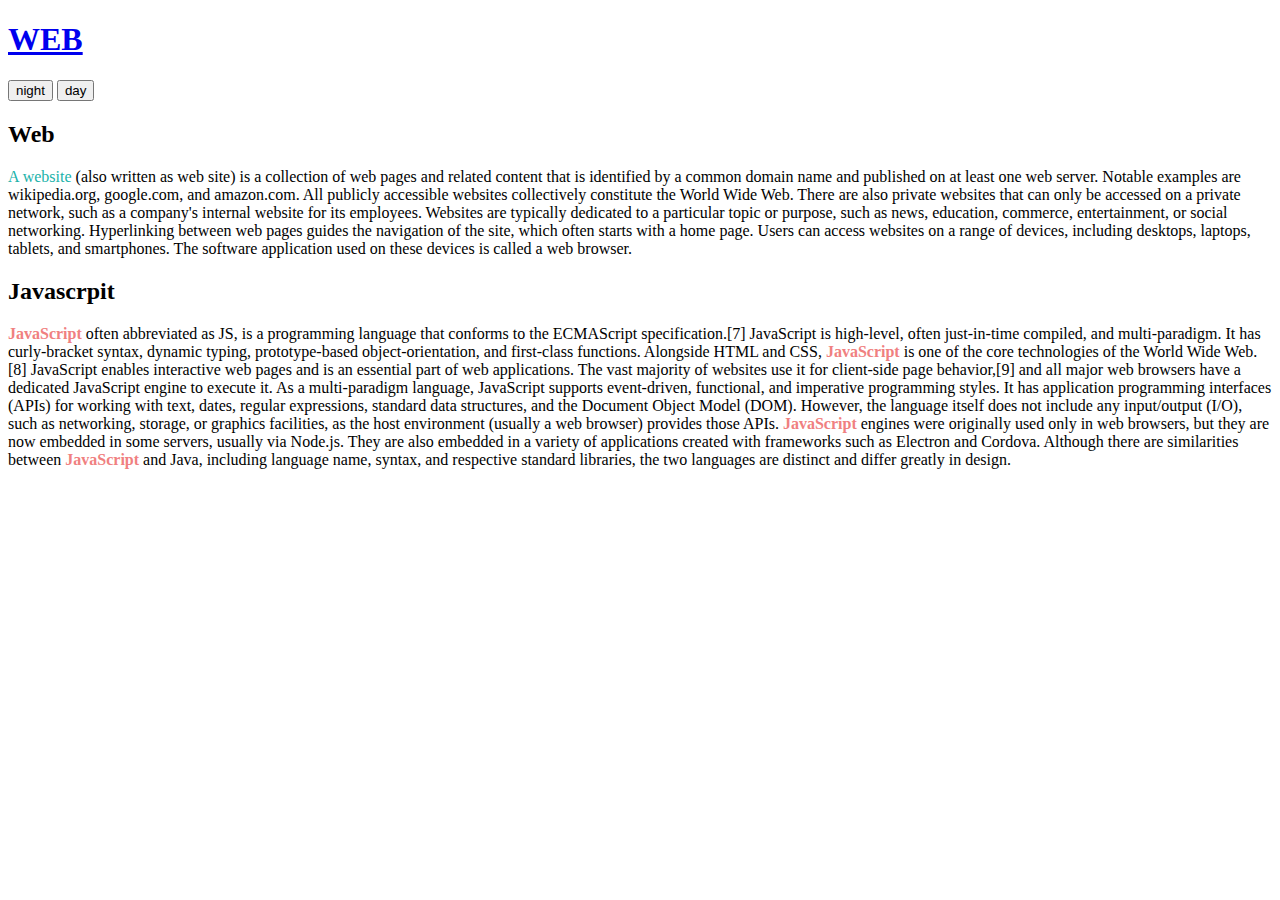
==== index.html @ abe930da "Add stylesheet to index.html" ====
<!doctype html>
<html>
<head>
    <title>WEb 1- Javascript </title>
    <meta charset="utf-8">
    <link rel="stylesheet" href="html.css">
      </head>
    <body>
      <h1><a href="index.html"> WEB</a></h1>
      <input type="button" value="night" onclick="
      document.querySelector('body').style.backgroundColor='black'; 
      document.querySelector('body').style.color='white';
        ">
      <input type="button" value="day" onclick=
      "document.querySelector('body').style.backgroundColor='white';
      document.querySelector('body').style.color='black';
      ">   
        <h2>Web</h2>
        <p>
          <span id="first"> A website </span> (also written as web site) is a collection of web pages and related content that is identified by a common domain name and published on at least one web server. Notable examples are wikipedia.org, google.com, and amazon.com.
          All publicly accessible websites collectively constitute the World Wide Web. There are also private websites that can only be accessed on a private network, such as a company's internal website for its employees.
          Websites are typically dedicated to a particular topic or purpose, such as news, education, commerce, entertainment, or social networking. Hyperlinking between web pages guides the navigation of the site, which often starts with a home page.
          Users can access websites on a range of devices, including desktops, laptops, tablets, and smartphones. The software application used on these devices is called a web browser.
        </p>
     <h2>Javascrpit</h2>
      <p>
        <span class="js">JavaScript </span> often abbreviated as JS, is a programming language that conforms to the ECMAScript specification.[7] JavaScript is high-level, often just-in-time compiled, and multi-paradigm. It has curly-bracket syntax, dynamic typing, prototype-based object-orientation, and first-class functions.
        Alongside HTML and CSS, <span class="js">JavaScript</span> is one of the core technologies of the World Wide Web.[8] JavaScript enables interactive web pages and is an essential part of web applications. The vast majority of websites use it for client-side page behavior,[9] and all major web browsers have a dedicated JavaScript engine to execute it.
        As a multi-paradigm language, JavaScript supports event-driven, functional, and imperative programming styles. It has application programming interfaces (APIs) for working with text, dates, regular expressions, standard data structures, and the Document Object Model (DOM). However, the language itself does not include any input/output (I/O), such as networking, storage, or graphics facilities, as the host environment (usually a web browser) provides those APIs.
        <span class="js">JavaScript</span> engines were originally used only in web browsers, but they are now embedded in some servers, usually via Node.js. They are also embedded in a variety of applications created with frameworks such as Electron and Cordova.
        Although there are similarities between <span class="js">JavaScript</span> and Java, including language name, syntax, and respective standard libraries, the two languages are distinct and differ greatly in design.
      </p>

        </body>
---- html.css ----
.js{
        font-weight: bold;
        color:lightcoral;
      }
        #first{
          color:lightseagreen;
        }
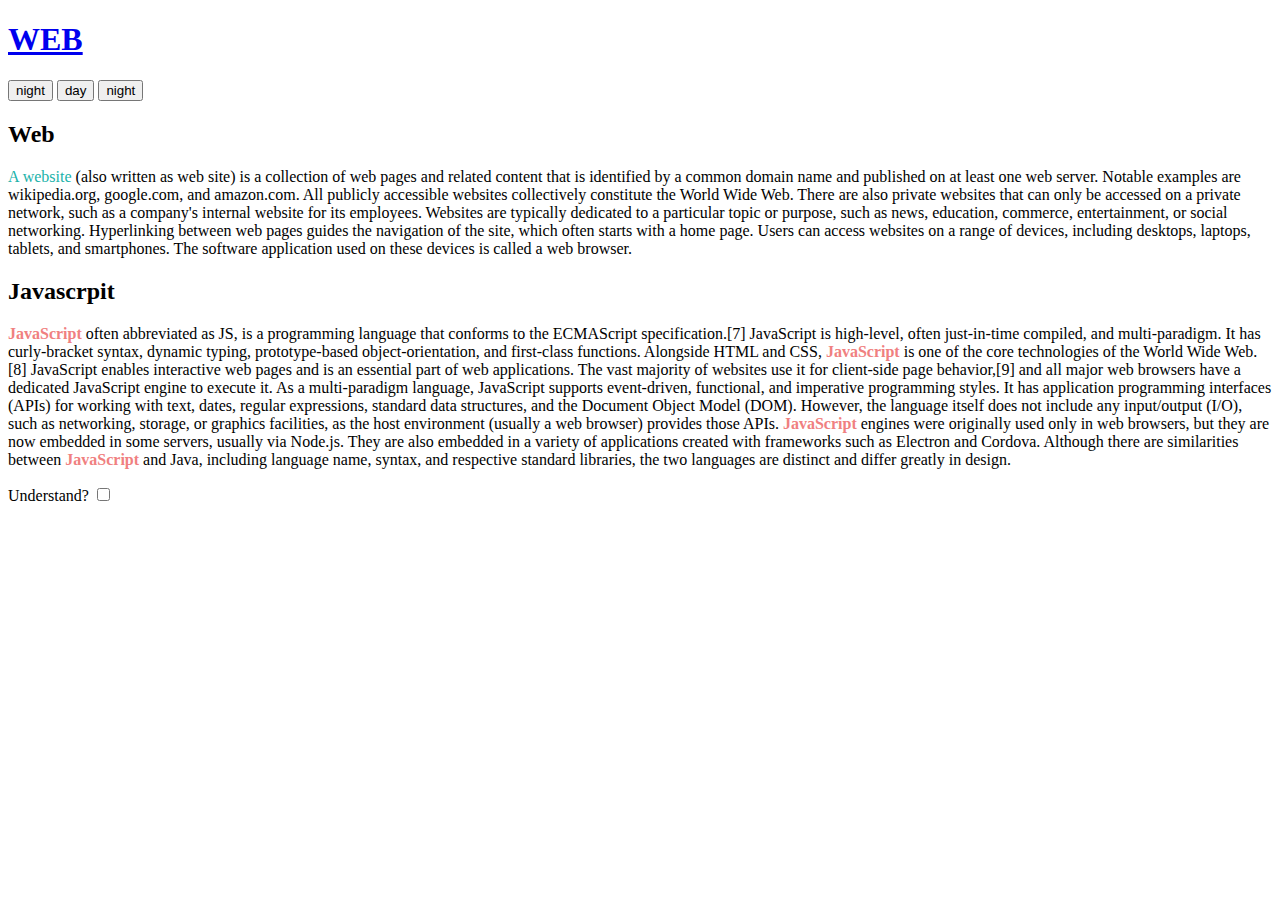
==== commit 0ef4ce4c: "Add Boolean to index.html" ====
--- a/index.html
+++ b/index.html
@@ -15,6 +15,18 @@
       "document.querySelector('body').style.backgroundColor='white';
       document.querySelector('body').style.color='black';
       ">   
+
+      <input id="night_day" type="button" value="night" onclick="
+      if(document.querySelector('#night_day').value ==='night'){
+      document.querySelector('body').style.backgroundColor='black'; 
+      document.querySelector('body').style.color='white';
+      document.querySelector('#night_day').value ='day'; 
+      } else{
+      document.querySelector('body').style.backgroundColor='white';
+      document.querySelector('body').style.color='black';
+      }
+      ">
+
         <h2>Web</h2>
         <p>
           <span id="first"> A website </span> (also written as web site) is a collection of web pages and related content that is identified by a common domain name and published on at least one web server. Notable examples are wikipedia.org, google.com, and amazon.com.
@@ -30,5 +42,7 @@
         <span class="js">JavaScript</span> engines were originally used only in web browsers, but they are now embedded in some servers, usually via Node.js. They are also embedded in a variety of applications created with frameworks such as Electron and Cordova.
         Although there are similarities between <span class="js">JavaScript</span> and Java, including language name, syntax, and respective standard libraries, the two languages are distinct and differ greatly in design.
       </p>
-
+  
+      <span> Understand? </span><input type="checkbox">
+      
         </body>
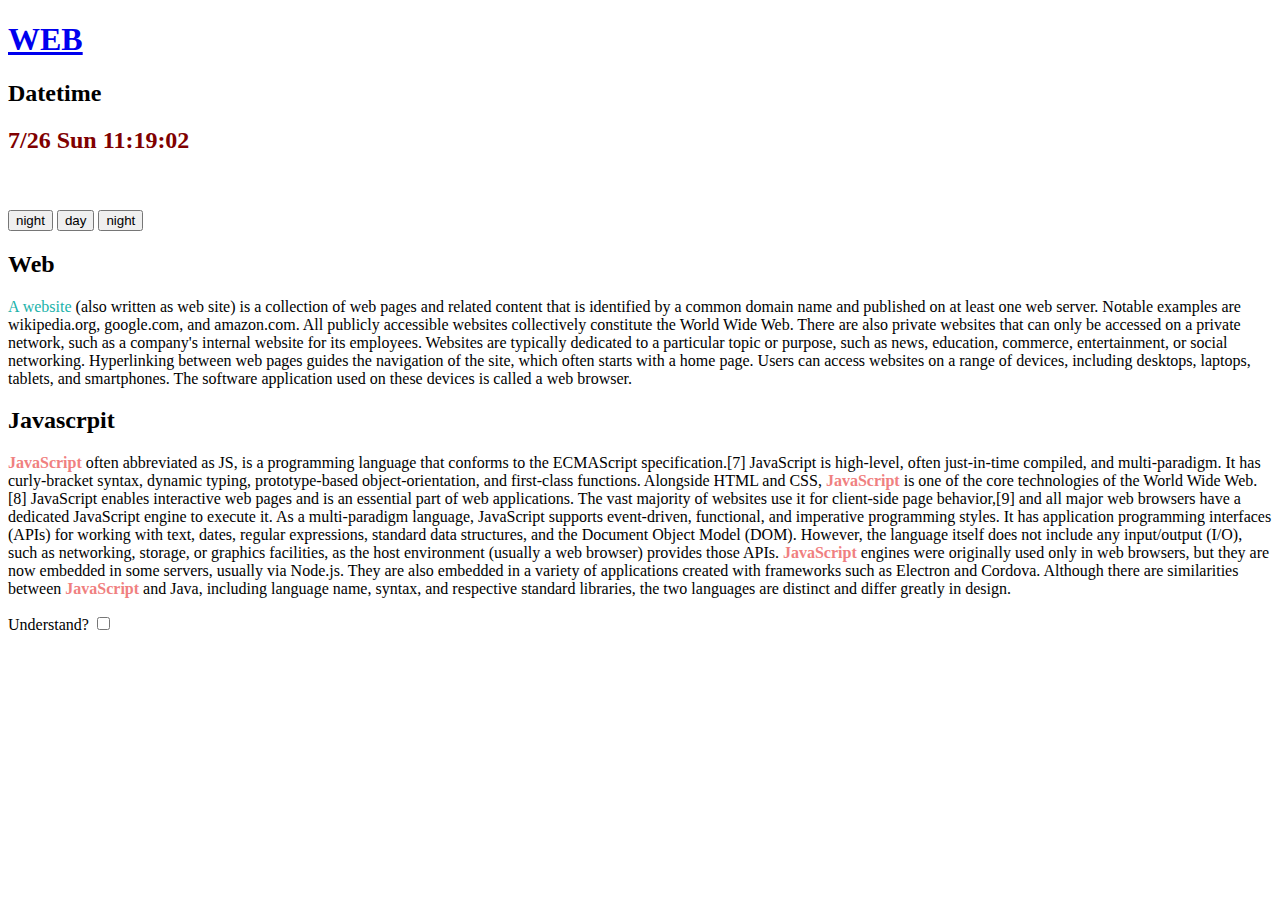
==== commit 2f80e204: "Add clockTarget to index.html" ====
--- a/index.html
+++ b/index.html
@@ -7,6 +7,68 @@
       </head>
     <body>
       <h1><a href="index.html"> WEB</a></h1>
+      <h2> Datetime</h2>
+      <h2 id="clock" style="color:maroon;"> 00:00</h2>
+
+<script>
+var clockTarget = document.getElementById("clock");
+
+function clock() {
+    var date = new Date();
+
+    // date Object를 받아오고 
+    var month = date.getMonth();
+
+    // 달을 받아옵니다 
+    var clockDate = date.getDate();
+
+    // 몇일인지 받아옵니다 
+    var day = date.getDay();
+
+    // 요일을 받아옵니다. 
+    var week = ['Sun', 'Mon', 'Tue', 'Wed', 'Thu', 'Fri', 'Sat'];
+
+    // 요일은 숫자형태로 리턴되기때문에 미리 배열을 만듭니다. 
+    var hours = date.getHours();
+
+    // 시간을 받아오고 
+    var minutes = date.getMinutes();
+
+    // 분도 받아옵니다.
+    var seconds = date.getSeconds();
+
+    // 초까지 받아온후 
+    clockTarget .innerText = `${month+1}/${clockDate} ${week[day]} ` +
+
+    `${hours < 10 ? `0${hours}` : hours}:${minutes < 10 ? `0${minutes }`  : minutes }:${seconds < 10 ? `0${seconds }`  : seconds }`;
+
+    // 월은 0부터 1월이기때문에 +1일을 해주고 
+
+    // 시간 분 초는 한자리수이면 시계가 어색해보일까봐 10보다 작으면 앞에0을 붙혀주는 작업을 3항연산으로 했습니다. 
+}
+
+
+
+function init() {
+
+clock();
+
+// 최초에 함수를 한번 실행시켜주고 
+setInterval(clock, 1000);
+
+// setInterval이라는 함수로 매초마다 실행을 해줍니다.
+
+// setInterval은 첫번째 파라메터는 함수이고 두번째는 시간인데 밀리초단위로 받습니다. 1000 = 1초 
+
+}
+
+
+
+init();
+
+
+</script>
+      <br> <br>
       <input type="button" value="night" onclick="
       document.querySelector('body').style.backgroundColor='black'; 
       document.querySelector('body').style.color='white';
@@ -24,6 +86,7 @@
       } else{
       document.querySelector('body').style.backgroundColor='white';
       document.querySelector('body').style.color='black';
+      document.querySelector('#night_day').value ='night';
       }
       ">
 
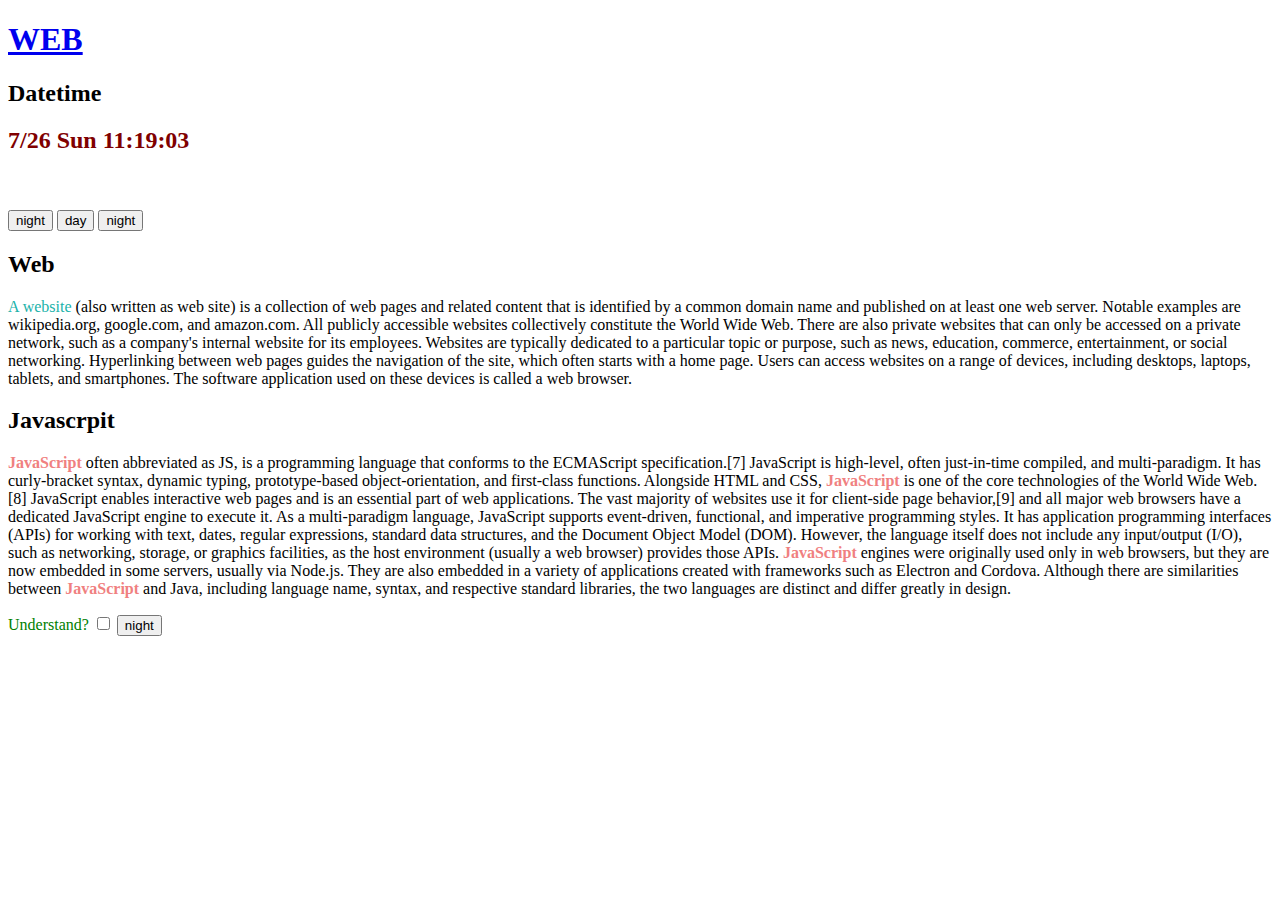
==== commit 26a8d4d5: "javascript practice" ====
--- a/index.html
+++ b/index.html
@@ -79,18 +79,19 @@
       ">   
 
       <input id="night_day" type="button" value="night" onclick="
-      if(document.querySelector('#night_day').value ==='night'){
-      document.querySelector('body').style.backgroundColor='black'; 
-      document.querySelector('body').style.color='white';
-      document.querySelector('#night_day').value ='day'; 
+      var target = document.querySelector('body');
+      if(this.value ==='night'){
+      target.style.backgroundColor='black'; 
+      target.style.color='white';
+      this.value ='day'; 
       } else{
-      document.querySelector('body').style.backgroundColor='white';
-      document.querySelector('body').style.color='black';
-      document.querySelector('#night_day').value ='night';
+      target.style.backgroundColor='white';
+      target.style.color='black';
+      this.value ='night';
       }
-      ">
+      "> 
 
-        <h2>Web</h2>
+        <h2>Web</h2> 
         <p>
           <span id="first"> A website </span> (also written as web site) is a collection of web pages and related content that is identified by a common domain name and published on at least one web server. Notable examples are wikipedia.org, google.com, and amazon.com.
           All publicly accessible websites collectively constitute the World Wide Web. There are also private websites that can only be accessed on a private network, such as a company's internal website for its employees.
@@ -108,4 +109,17 @@
   
       <span> Understand? </span><input type="checkbox">
       
+
+      <input id="night_day2" type="button" value="night" onclick="
+      if(this.value ==='night'){
+      document.querySelector('body').style.backgroundColor='black'; 
+      document.querySelector('body').style.color='white';
+      this.value ='day'; 
+      } else{
+      document.querySelector('body').style.backgroundColor='white';
+      document.querySelector('body').style.color='black';
+      this.value ='night';
+      }
+      ">
+
         </body>
--- a/html.css
+++ b/html.css
@@ -1,7 +1,14 @@
-      .js{
+    .js{
         font-weight: bold;
         color:lightcoral;
       }
-        #first{
+    #first{
           color:lightseagreen;
-        }+        }
+    span{
+        color:green;
+    }
+    #clock{
+        color:darkcyan;
+    }
+    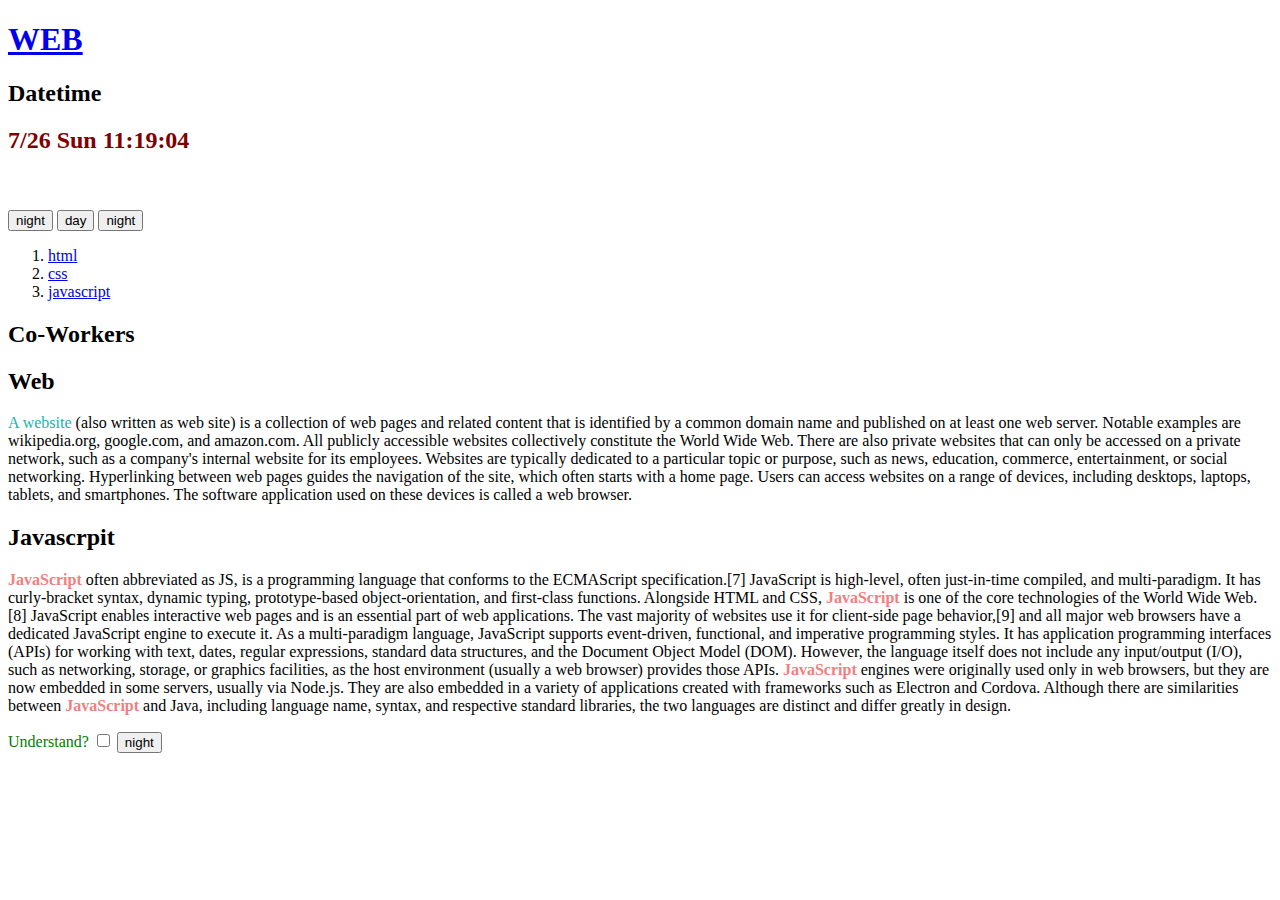
==== commit db75ebc3: "Add 배열문, 반복문 to index.html" ====
--- a/index.html
+++ b/index.html
@@ -68,6 +68,7 @@
 
 
 </script>
+
       <br> <br>
       <input type="button" value="night" onclick="
       document.querySelector('body').style.backgroundColor='black'; 
@@ -84,13 +85,54 @@
       target.style.backgroundColor='black'; 
       target.style.color='white';
       this.value ='day'; 
+  
+      var alist = document.querySelectorAll('a');
+      var i = 0;
+      while(i<alist.length){
+      alist[i].style.color = 'powderblue';
+      var i = i+1;
+      }
+        
       } else{
       target.style.backgroundColor='white';
       target.style.color='black';
       this.value ='night';
+      
+      var alist = document.querySelectorAll('a');
+      var i = 0;
+      while(i<alist.length){
+      alist[i].style.color = 'black';
+      var i = i+1;
+      }
+
       }
       "> 
 
+        <ol>
+          <li><a href="https://ko.wikipedia.org/wiki/HTML"> html </a></li>
+          <li><a href="https://ko.wikipedia.org/wiki/%EC%A2%85%EC%86%8D%ED%98%95_%EC%8B%9C%ED%8A%B8"> css </a></li>
+          <li><a href="https://ko.wikipedia.org/wiki/%EC%9E%90%EB%B0%94%EC%8A%A4%ED%81%AC%EB%A6%BD%ED%8A%B8"> javascript </a></li>
+        </ol>
+  
+
+      </script>
+
+        <script>
+          var coworkers = ['san', 'scuba', 'seol', 'june', 'zoze'];
+        </script>
+        <h2> Co-Workers </h2>
+        <ol>
+          <script>
+            var i = 0;
+            while(i<cowerkers.length){
+              document.write('<li>'+coworkers[i]+'</li>');
+              i = i + 1;
+            }
+          </script>
+        </ol>
+
+
+        
         <h2>Web</h2> 
         <p>
           <span id="first"> A website </span> (also written as web site) is a collection of web pages and related content that is identified by a common domain name and published on at least one web server. Notable examples are wikipedia.org, google.com, and amazon.com.
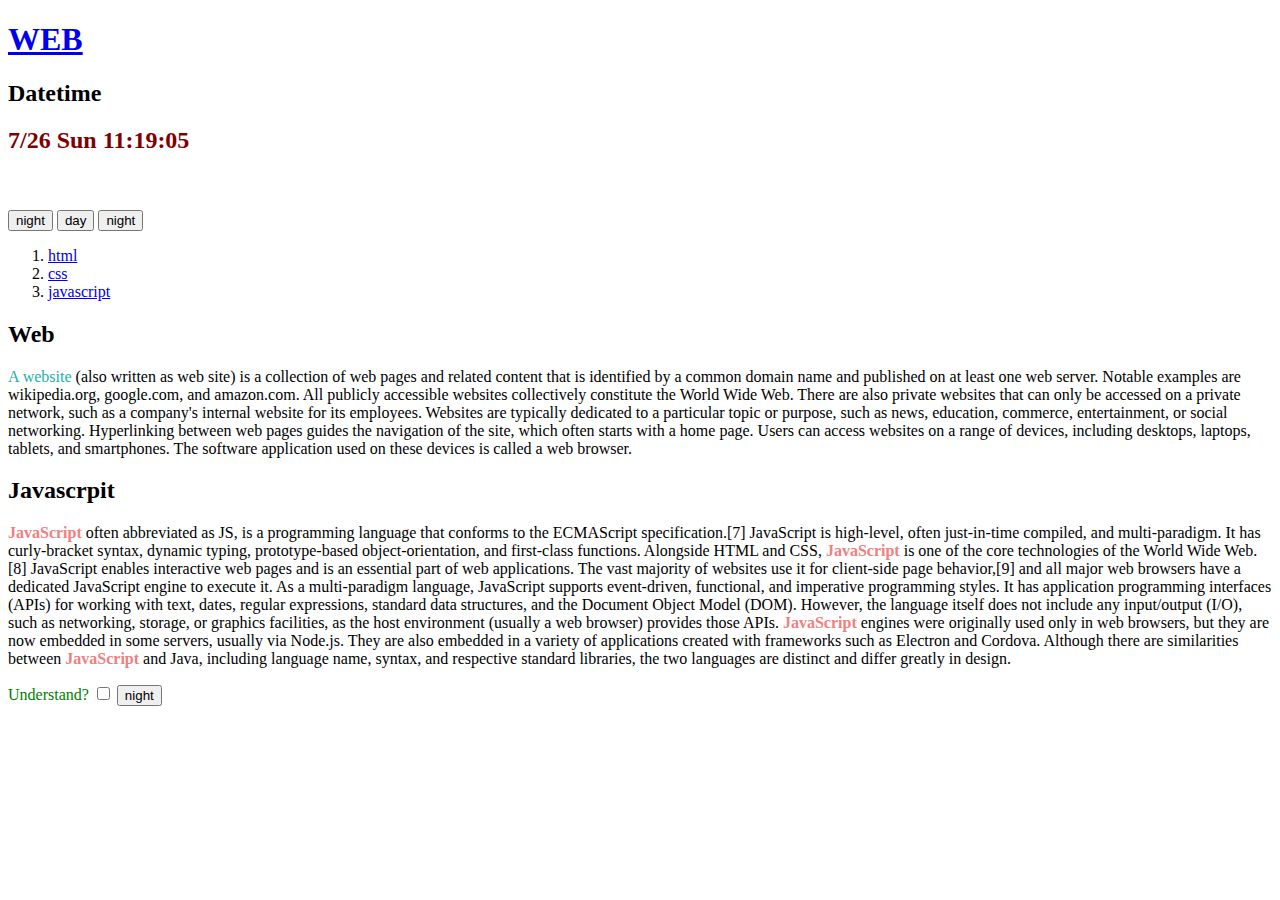
==== commit 54946535: "Add function to index.html" ====
--- a/index.html
+++ b/index.html
@@ -4,7 +4,49 @@
     <title>WEb 1- Javascript </title>
     <meta charset="utf-8">
     <link rel="stylesheet" href="html.css">
-      </head>
+    <script>
+     /*나이트-데이모드 전환시 바디 텍스트 컬러 전환 함수*/
+     function BodySetColor(color){
+     document.querySelector('body').style.color=color;
+      }
+
+      /*나이트-데이모드 전환시 바디 백그라운드 컬러 전환 함수*/
+      function BodySetBackGroundColor(color){
+      document.querySelector('body').style.backgroundColor=color;
+      }
+
+    /* 나이트-데이모드 전환시 링크 컬러 전환 함수. 함수 실행 시, 변인에 원하는 색상 입력*/
+    function LinksSetColor(color){
+      var alist = document.querySelectorAll('a');
+        var i = 0;
+        while(i<alist.length){
+          alist[i].style.color = color;
+          i = i+1;
+        }      
+    }
+    /* 나이트 모드 전환시 body 텍스트 및 링크 컬러 변경 함수*/
+    function nightDayHandler(self){
+        var target = document.querySelector('body');
+        if(self.value ==='night'){
+          BodySetBackGroundColor('black'); 
+          BodySetColor('white');
+          self.value ='day'; 
+          LinksSetColor('powderblue');
+
+      }
+        else{
+        BodySetBackGroundColor('white');
+        BodySetColor('black');
+        self.value ='night';
+        LinksSetColor('black');
+        }
+    }
+</script>
+
+
+</head>
+
+
     <body>
       <h1><a href="index.html"> WEB</a></h1>
       <h2> Datetime</h2>
@@ -79,59 +121,15 @@
       document.querySelector('body').style.color='black';
       ">   
 
-      <input id="night_day" type="button" value="night" onclick="
-      var target = document.querySelector('body');
-      if(this.value ==='night'){
-      target.style.backgroundColor='black'; 
-      target.style.color='white';
-      this.value ='day'; 
-  
-      var alist = document.querySelectorAll('a');
-      var i = 0;
-      while(i<alist.length){
-      alist[i].style.color = 'powderblue';
-      var i = i+1;
-      }
-        
-      } else{
-      target.style.backgroundColor='white';
-      target.style.color='black';
-      this.value ='night';
+      <input id="night_day" type="button" value="night" onclick="nightDayHandler(this);
+      ">
+    
       
-      var alist = document.querySelectorAll('a');
-      var i = 0;
-      while(i<alist.length){
-      alist[i].style.color = 'black';
-      var i = i+1;
-      }
-
-      }
-      "> 
-
         <ol>
           <li><a href="https://ko.wikipedia.org/wiki/HTML"> html </a></li>
           <li><a href="https://ko.wikipedia.org/wiki/%EC%A2%85%EC%86%8D%ED%98%95_%EC%8B%9C%ED%8A%B8"> css </a></li>
           <li><a href="https://ko.wikipedia.org/wiki/%EC%9E%90%EB%B0%94%EC%8A%A4%ED%81%AC%EB%A6%BD%ED%8A%B8"> javascript </a></li>
         </ol>
-  
-
-      </script>
-
-        <script>
-          var coworkers = ['san', 'scuba', 'seol', 'june', 'zoze'];
-        </script>
-        <h2> Co-Workers </h2>
-        <ol>
-          <script>
-            var i = 0;
-            while(i<cowerkers.length){
-              document.write('<li>'+coworkers[i]+'</li>');
-              i = i + 1;
-            }
-          </script>
-        </ol>
-
-
         
         <h2>Web</h2> 
         <p>
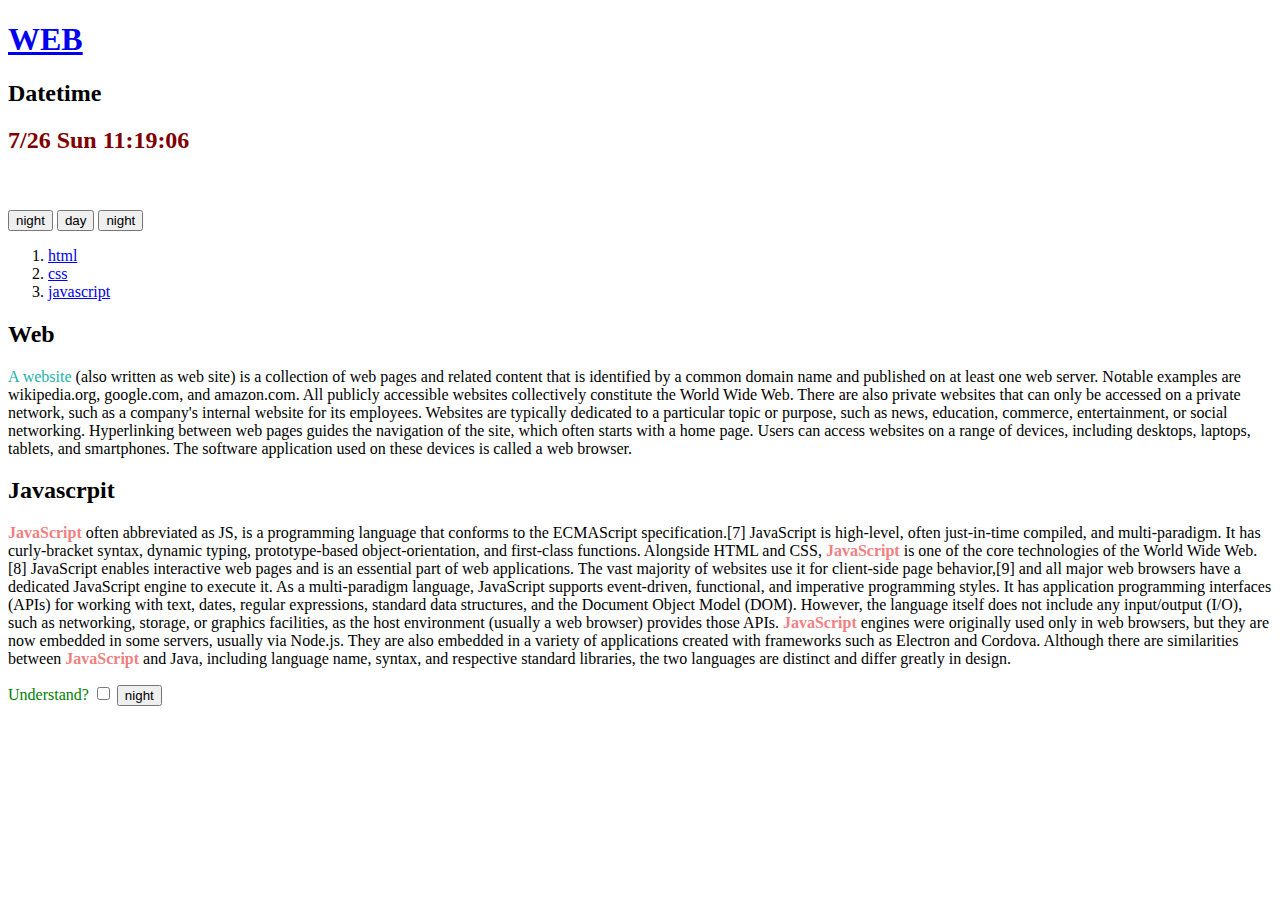
==== commit 48c6ac6d: "Add 객체를 통한 리팩토링 into index.html" ====
--- a/index.html
+++ b/index.html
@@ -4,41 +4,43 @@
     <title>WEb 1- Javascript </title>
     <meta charset="utf-8">
     <link rel="stylesheet" href="html.css">
+    
     <script>
-     /*나이트-데이모드 전환시 바디 텍스트 컬러 전환 함수*/
-     function BodySetColor(color){
-     document.querySelector('body').style.color=color;
+     /*나이트-데이모드 전환시 바디 텍스트 & 바디 백그리운드 컬러 전환 함수*/
+     var Body = {
+       setColor:function (color){
+       document.querySelector('body').style.color = color;},
+       setBackgroundColor:function (color){
+      document.querySelector('body').style.backgroundColor = color;
       }
-
-      /*나이트-데이모드 전환시 바디 백그라운드 컬러 전환 함수*/
-      function BodySetBackGroundColor(color){
-      document.querySelector('body').style.backgroundColor=color;
-      }
-
+    }
+     
     /* 나이트-데이모드 전환시 링크 컬러 전환 함수. 함수 실행 시, 변인에 원하는 색상 입력*/
-    function LinksSetColor(color){
-      var alist = document.querySelectorAll('a');
+    var Links = {
+      setColor:function(color){
+        var alist = document.querySelectorAll('a');
         var i = 0;
         while(i<alist.length){
           alist[i].style.color = color;
-          i = i+1;
-        }      
+          i = i+1;}
+      }
     }
+    
     /* 나이트 모드 전환시 body 텍스트 및 링크 컬러 변경 함수*/
     function nightDayHandler(self){
         var target = document.querySelector('body');
         if(self.value ==='night'){
-          BodySetBackGroundColor('black'); 
-          BodySetColor('white');
+          Body.setBackgroundColor('black'); 
+          Body.setColor('white');
           self.value ='day'; 
-          LinksSetColor('powderblue');
+          Links.setColor('powderblue');
 
       }
         else{
-        BodySetBackGroundColor('white');
-        BodySetColor('black');
+        Body.setBackgroundColor('white');
+        Body.setColor('black');
         self.value ='night';
-        LinksSetColor('black');
+        Links.setColor('black');
         }
     }
 </script>
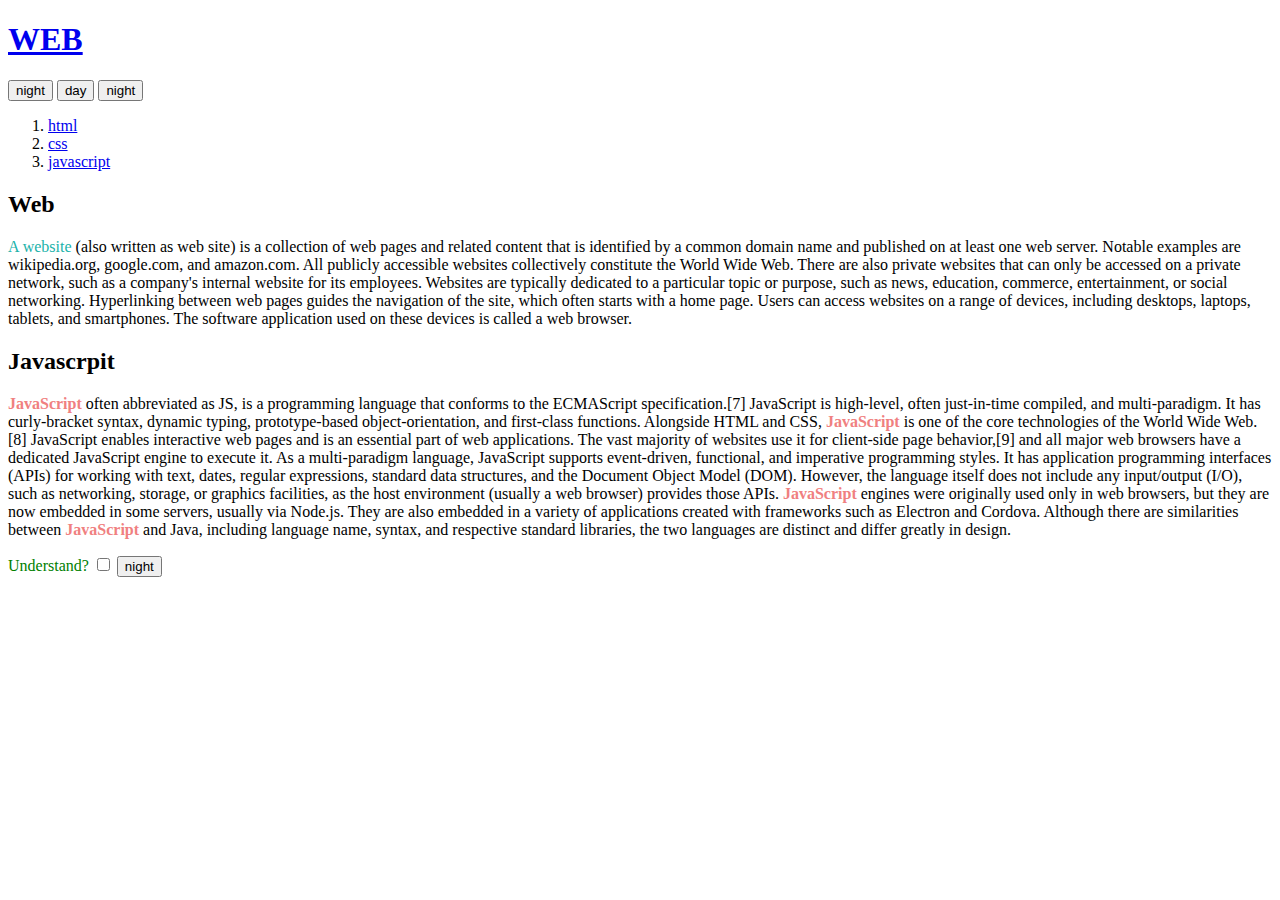
==== commit b765834e: "Add javascript sheet to index.html" ====
--- a/index.html
+++ b/index.html
@@ -3,117 +3,14 @@
 <head>
     <title>WEb 1- Javascript </title>
     <meta charset="utf-8">
+    <script src="https://ajax.googleapis.com/ajax/libs/jquery/3.5.1/jquery.min.js"></script>
+    <script src="colors.js"></script>
     <link rel="stylesheet" href="html.css">
-    
-    <script>
-     /*나이트-데이모드 전환시 바디 텍스트 & 바디 백그리운드 컬러 전환 함수*/
-     var Body = {
-       setColor:function (color){
-       document.querySelector('body').style.color = color;},
-       setBackgroundColor:function (color){
-      document.querySelector('body').style.backgroundColor = color;
-      }
-    }
-     
-    /* 나이트-데이모드 전환시 링크 컬러 전환 함수. 함수 실행 시, 변인에 원하는 색상 입력*/
-    var Links = {
-      setColor:function(color){
-        var alist = document.querySelectorAll('a');
-        var i = 0;
-        while(i<alist.length){
-          alist[i].style.color = color;
-          i = i+1;}
-      }
-    }
-    
-    /* 나이트 모드 전환시 body 텍스트 및 링크 컬러 변경 함수*/
-    function nightDayHandler(self){
-        var target = document.querySelector('body');
-        if(self.value ==='night'){
-          Body.setBackgroundColor('black'); 
-          Body.setColor('white');
-          self.value ='day'; 
-          Links.setColor('powderblue');
-
-      }
-        else{
-        Body.setBackgroundColor('white');
-        Body.setColor('black');
-        self.value ='night';
-        Links.setColor('black');
-        }
-    }
-</script>
-
-
 </head>
 
 
     <body>
       <h1><a href="index.html"> WEB</a></h1>
-      <h2> Datetime</h2>
-      <h2 id="clock" style="color:maroon;"> 00:00</h2>
-
-<script>
-var clockTarget = document.getElementById("clock");
-
-function clock() {
-    var date = new Date();
-
-    // date Object를 받아오고 
-    var month = date.getMonth();
-
-    // 달을 받아옵니다 
-    var clockDate = date.getDate();
-
-    // 몇일인지 받아옵니다 
-    var day = date.getDay();
-
-    // 요일을 받아옵니다. 
-    var week = ['Sun', 'Mon', 'Tue', 'Wed', 'Thu', 'Fri', 'Sat'];
-
-    // 요일은 숫자형태로 리턴되기때문에 미리 배열을 만듭니다. 
-    var hours = date.getHours();
-
-    // 시간을 받아오고 
-    var minutes = date.getMinutes();
-
-    // 분도 받아옵니다.
-    var seconds = date.getSeconds();
-
-    // 초까지 받아온후 
-    clockTarget .innerText = `${month+1}/${clockDate} ${week[day]} ` +
-
-    `${hours < 10 ? `0${hours}` : hours}:${minutes < 10 ? `0${minutes }`  : minutes }:${seconds < 10 ? `0${seconds }`  : seconds }`;
-
-    // 월은 0부터 1월이기때문에 +1일을 해주고 
-
-    // 시간 분 초는 한자리수이면 시계가 어색해보일까봐 10보다 작으면 앞에0을 붙혀주는 작업을 3항연산으로 했습니다. 
-}
-
-
-
-function init() {
-
-clock();
-
-// 최초에 함수를 한번 실행시켜주고 
-setInterval(clock, 1000);
-
-// setInterval이라는 함수로 매초마다 실행을 해줍니다.
-
-// setInterval은 첫번째 파라메터는 함수이고 두번째는 시간인데 밀리초단위로 받습니다. 1000 = 1초 
-
-}
-
-
-
-init();
-
-
-</script>
-
-      <br> <br>
       <input type="button" value="night" onclick="
       document.querySelector('body').style.backgroundColor='black'; 
       document.querySelector('body').style.color='white';
